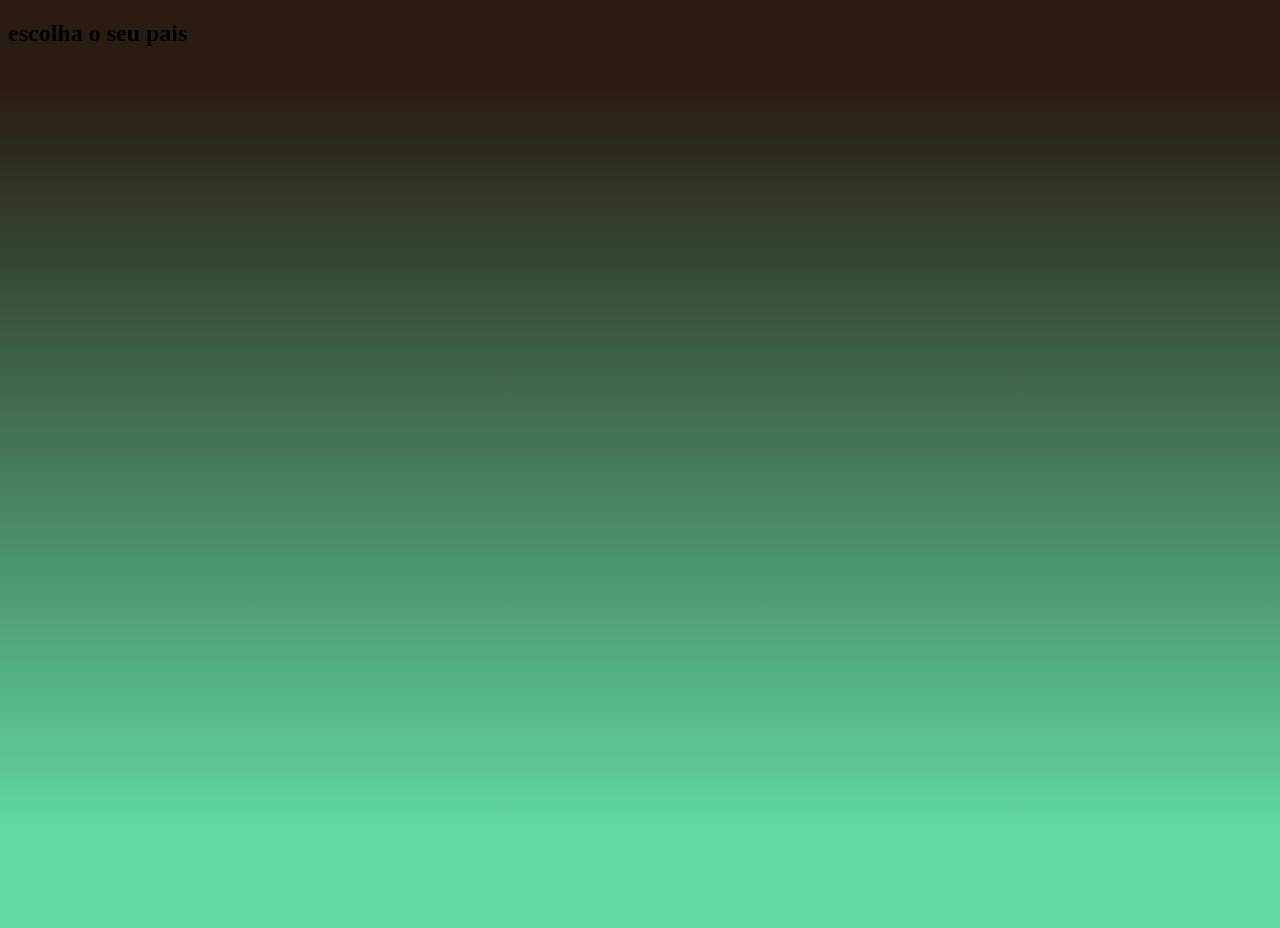
==== pagina2.html @ a7082717 "Add files via upload" ====
<!DOCTYPE html>
<html lang="pt-br">
<head>
    <meta charset="UTF-8">
    <meta name="viewport" content="width=device-width, initial-scale=1.0">
    <title>Document</title>
</head>
<link rel="stylesheet" href="style2.css">
<body>
    <header>
        <div class="caixa">
            <h2>escolha o seu pais</h2>
            

        </div>
    </header>
</body>
</html>
---- style2.css ----
body{
    background: linear-gradient(to bottom, #291d11 10%, #61daa1 90%);
    min-height: 100vh;
}

.caixa{

}
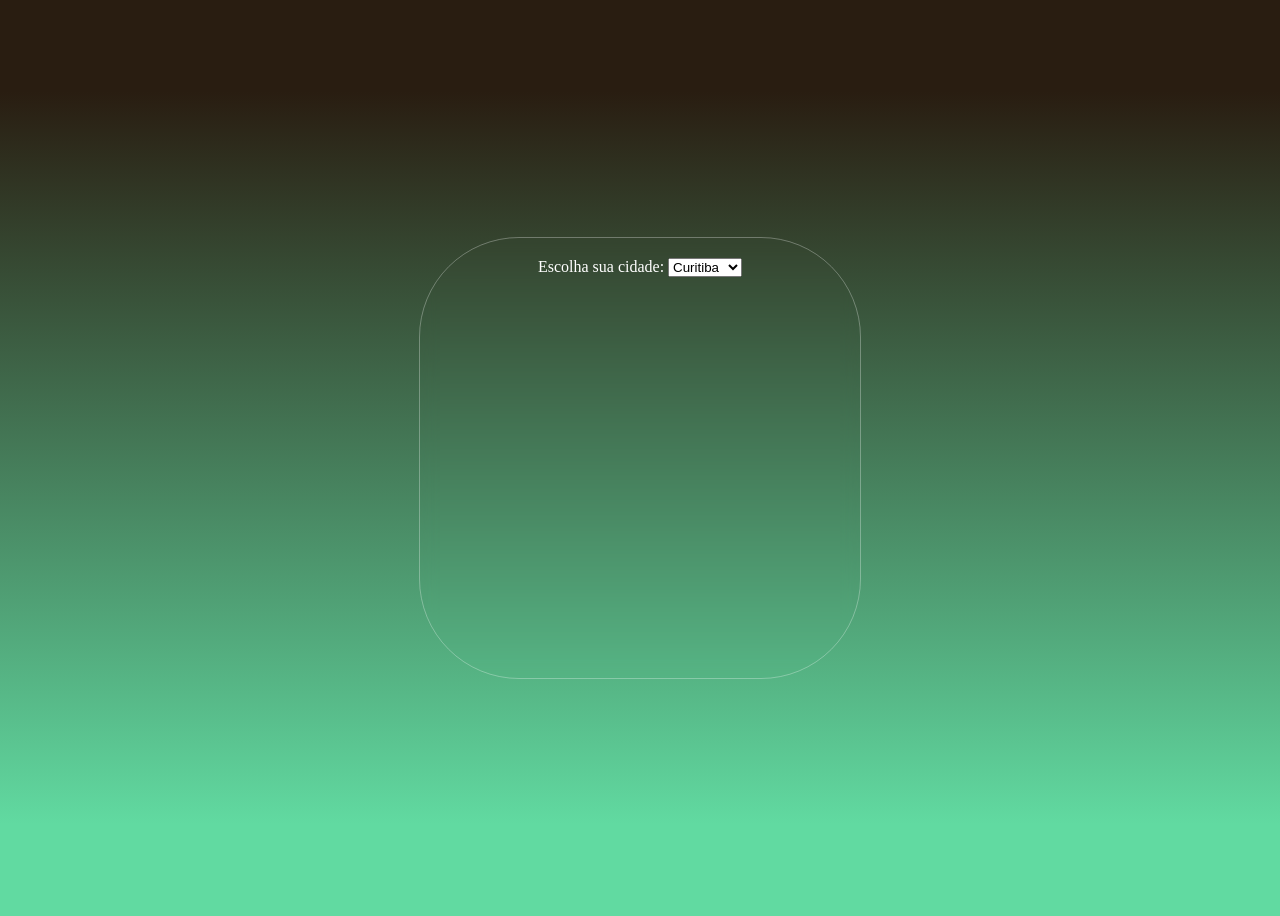
==== commit 5fe6ec60: "Add files via upload" ====
--- a/pagina2.html
+++ b/pagina2.html
@@ -6,13 +6,23 @@
     <title>Document</title>
 </head>
 <link rel="stylesheet" href="style2.css">
+<link rel="stylesheet" href="script.js">
 <body>
     <header>
         <div class="caixa">
-            <h2>escolha o seu pais</h2>
-            
+            <label for="cidade">Escolha sua cidade:</label>
 
+            <select id="cidade" name="cidade">
+              <option value="curitiba">Curitiba</option>
+              <option value="maringa">Maringá</option>
+              <option value="londrina">Londrina</option>
+            </select>
+               
         </div>
+      
+
+
+</select>
     </header>
 </body>
 </html>
--- a/style2.css
+++ b/style2.css
@@ -1,8 +1,22 @@
 body{
     background: linear-gradient(to bottom, #291d11 10%, #61daa1 90%);
     min-height: 100vh;
+    display: flex;
+    align-items: center;      /* vertical */
+    justify-content: center;  /* horizontal */
+    text-align: center;
 }
 
 .caixa{
+    background-color: transparent;
+    backdrop-filter: blur(8px);
+    -webkit-backdrop-filter: blur(8px);
+    padding: 20px;
+    border-radius: 100px;
+    border: 1px solid rgba(255, 255, 255, 0.3);
+    color: #fff;
+    width: 400px;
+    height: 400px;
 
+    
 }
